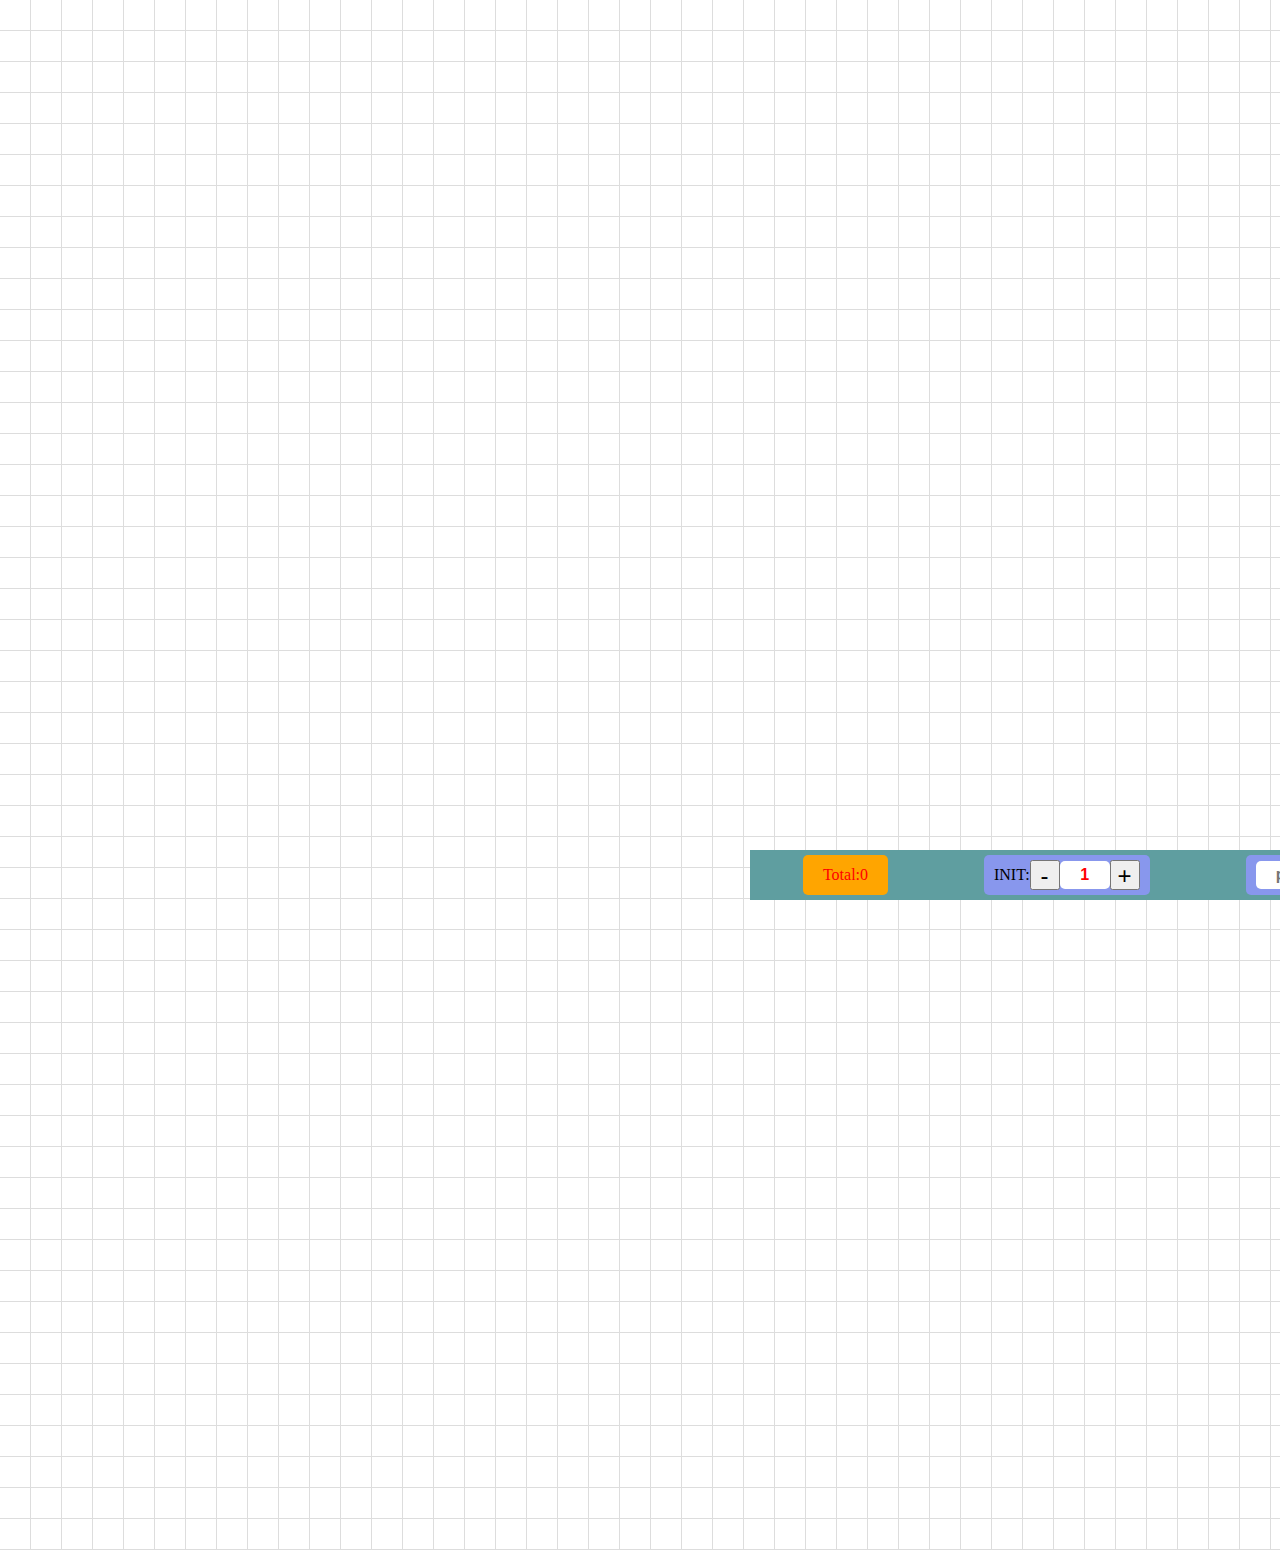
==== index.html @ e3d79e98 "fix bug url" ====
<!DOCTYPE html>
<html lang="fr">
  <head>
    <meta charset="UTF-8" />
    <meta name="viewport" content="width=device-width, initial-scale=1.0" />
    <title>Grille de Factorisation</title>
    <link rel="stylesheet" href="style.css" />
    <script defer src="script.js"></script>
    <script defer src="primes.js"></script>
  </head>

  <body>
    <div class="container" id="container"></div>

    <div class="options">
      <div class="compteur">
        <span>Total:</span>
        <span id="compteur">0</span>
      </div>

      <div class="container-input">
        <label for="init">INIT:</label>
        <button id="moins">-</button>
        <input type="number" placeholder="Init" id="init" value="1"/>
        <button id="plus">+</button>
      </div>

      <div class="container-pq">
        <input type="text" placeholder="p" id="nb_p">
        x
        <input type="text" placeholder="q" id="nb_q">
        =
        <span id="pq"></span>
      </div>

      <div class="container-input">
        <label for="n">N=</label>
        <input type="number" placeholder="n" id="n" value=""/>
      </div>

      <button id="reset">RESET</button>
      <a href="/square/square.html">To Calculate</a>
    </div>
  </body>
</html>
---- style.css ----
* {
  margin: 0;
  padding: 0;
}

body {
  font-family: Roboto;
  animation: fadeIn 1s;
}

input{
  border-radius: 5px;
}

.container {
  display: grid;
  grid-template-columns: repeat(100, 1fr);
  grid-template-rows: repeat(50, 1fr);
  user-select: none;
  color: white;
}

@keyframes fadeIn {
  from {
    opacity: 0;
  }
  to {
    opacity: 1;
  }
}

.box,
.ball {
  font-size: 12px;
  min-width: 30px;
  width: fit-content;
  aspect-ratio: 1;
  display: flex;
  justify-content: center;
  align-items: center;
  cursor: pointer;
  transition: all 0.1s;
  border-bottom: 1px solid #ddd;
  border-right: 1px solid #ddd;
}

.ball {
  /* border-radius: 50%; */
  background-color: #9e9e9e;
}

.prime {
  background-color: blue;
}

.square {
  background-color: green;
}

.nxq {
  background-color: purple;
}

.n {
  background-color: gold;
  color:black;
  font-weight: bold;
}

.compteur {
  display: flex;
  align-items: center;
  color: red;
  background-color: orange;
  border-radius: 5px;
  padding: 5px 20px;
}

.options {
  position: fixed;
  bottom: 0;
  left: 0;
  right: 0;
  padding: 5px;
  display: flex;
  justify-content: space-around;
  background-color: cadetblue;
}

#reset {
  width: 100px;
}

#moins,
#plus {
  width: 30px;
  height: 30px;
  font-size: 1.5rem;
}

.container-input {
  display: flex;
  align-items: center;
  border-radius: 5px;
  background-color: #8897ed;
  padding: 5px 10px;
}

input {
  border: none;
  width: 50px;
  height: 28px;
  color: red;
  outline: none;
  text-align: center;
  font-weight: bold;
  font-size: 1rem;
}

/* Chrome, Safari, Edge, Opera */
input::-webkit-outer-spin-button,
input::-webkit-inner-spin-button {
  -webkit-appearance: none;
  margin: 0;
}

/* Firefox */
input[type="number"] {
  -moz-appearance: textfield;
}

.container-pq {
  display: flex;
  align-items: center;
  border-radius: 5px;
  background-color: #8897ed;
  padding: 5px 10px;
}

.container-pq input {
  color: purple;
}

#pq {
  min-width: 10px;
  font-weight: bold;
  color: purple;
}

#n {
  font-weight: bold;
  color:black;
  background-color: gold;
}

a{
  text-decoration: none;
  background-color: yellowgreen;
  padding: 10px;
  color: purple;
  border-radius: 5px;
  font-weight: bold;
}
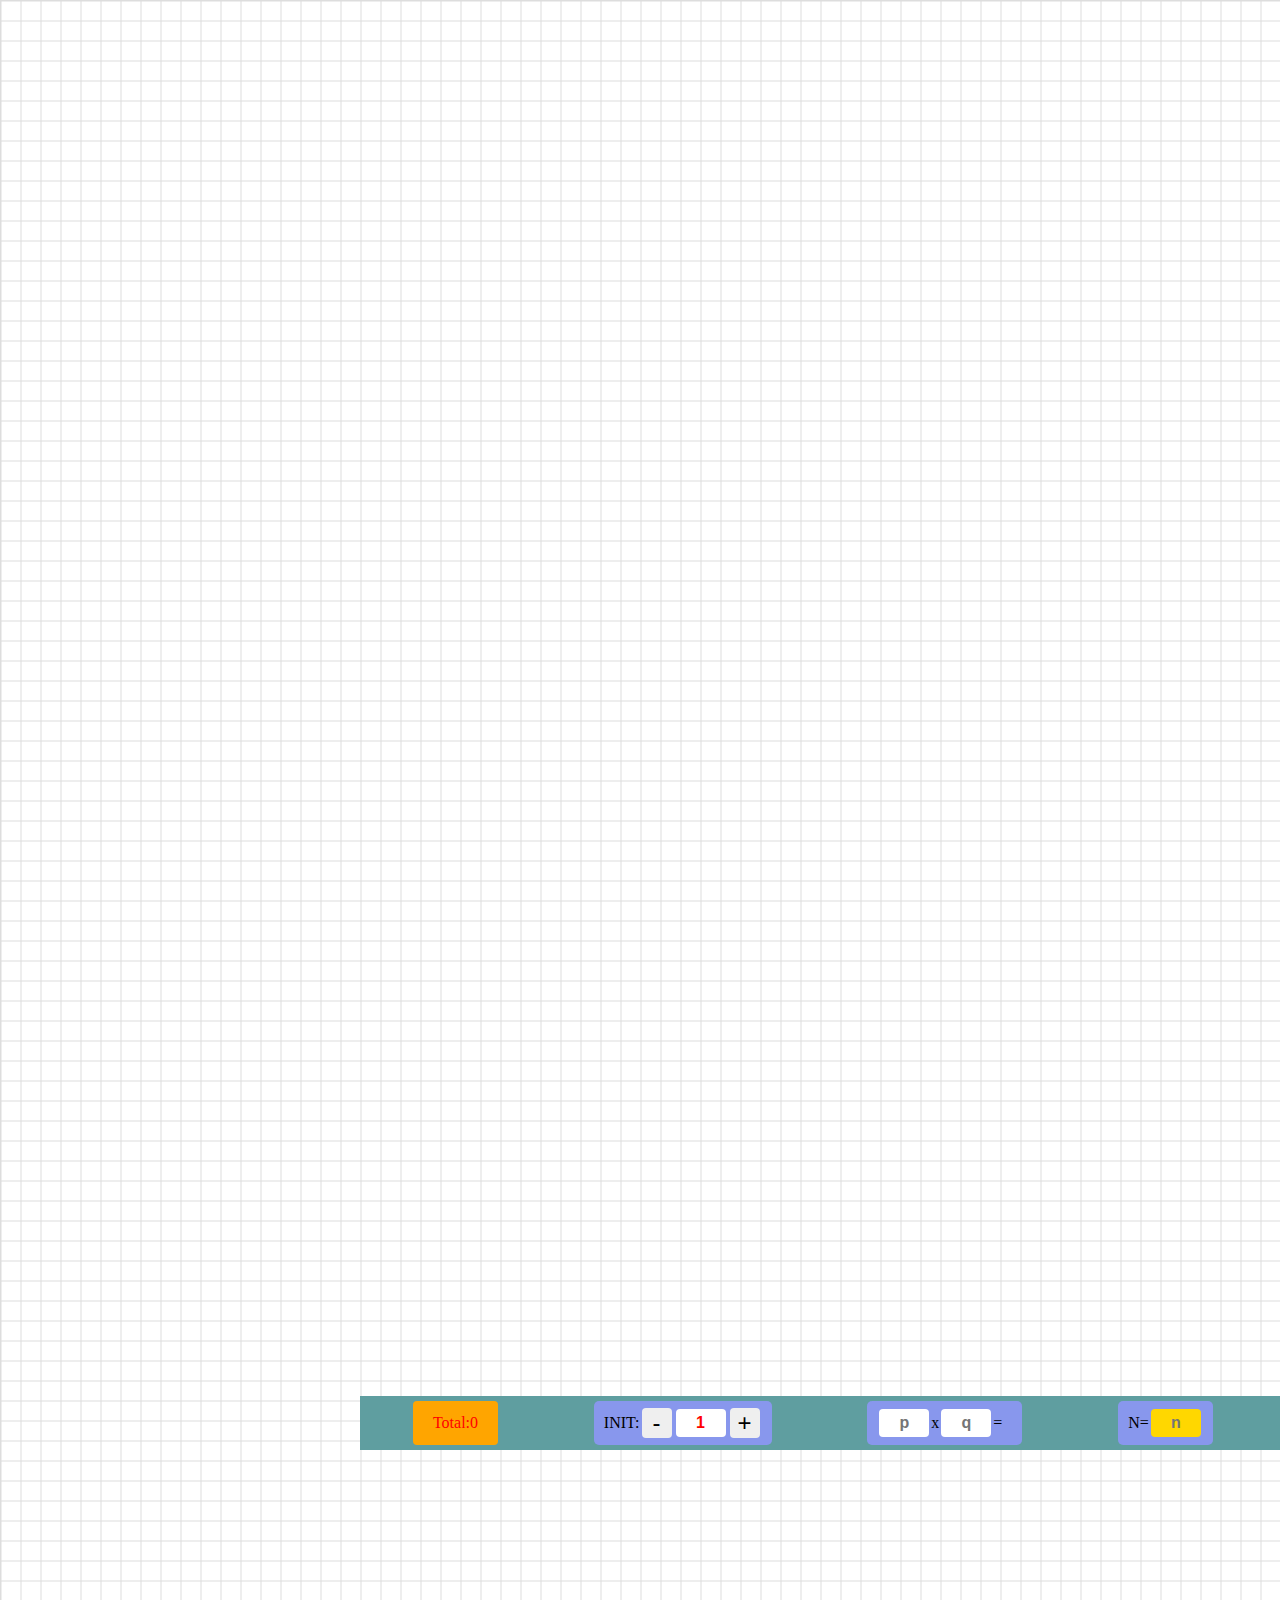
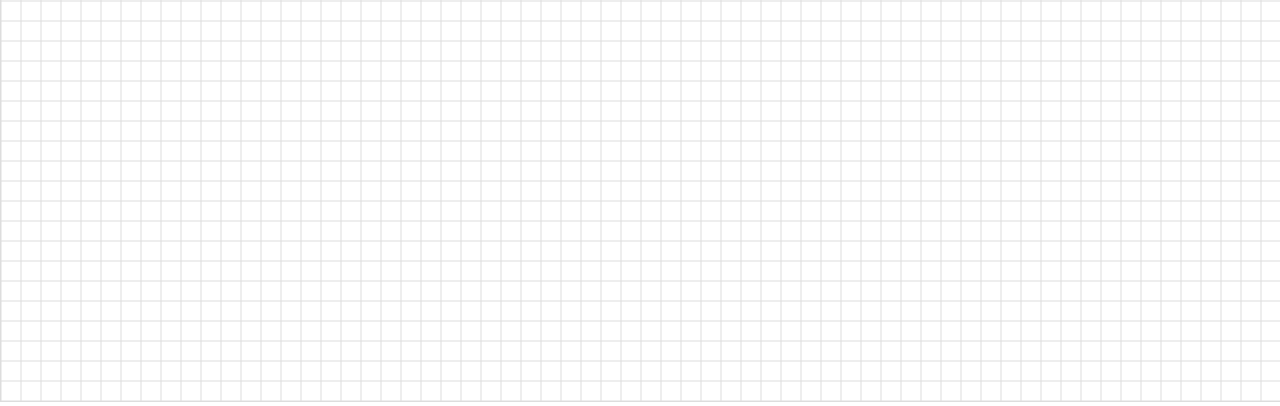
==== commit 84f0e440: "Refacto: use canvas instead of div" ====
--- a/index.html
+++ b/index.html
@@ -5,12 +5,10 @@
     <meta name="viewport" content="width=device-width, initial-scale=1.0" />
     <title>Grille de Factorisation</title>
     <link rel="stylesheet" href="style.css" />
-    <script defer src="script.js"></script>
-    <script defer src="primes.js"></script>
   </head>
 
   <body>
-    <div class="container" id="container"></div>
+    <canvas id="canvas"></canvas>
 
     <div class="options">
       <div class="compteur">
@@ -39,7 +37,10 @@
       </div>
 
       <button id="reset">RESET</button>
-      <a href="/square/square.html">To Calculate</a>
+      <a href="square.html">To Calculate</a>
     </div>
+
+    <script defer src="primes.js"></script>
+    <script defer src="script.js"></script>
   </body>
 </html>
--- a/style.css
+++ b/style.css
@@ -8,63 +8,40 @@
   animation: fadeIn 1s;
 }
 
-input{
-  border-radius: 5px;
+input {
+  border: none;
+  border-radius: 4px;
+  width: 50px;
+  height: 28px;
+  color: red;
+  outline: none;
+  text-align: center;
+  font-weight: bold;
+  font-size: 1rem;
+  margin: 2px;
 }
 
-.container {
-  display: grid;
-  grid-template-columns: repeat(100, 1fr);
-  grid-template-rows: repeat(50, 1fr);
-  user-select: none;
-  color: white;
+/* Chrome, Safari, Edge, Opera */
+input::-webkit-outer-spin-button,
+input::-webkit-inner-spin-button {
+  -webkit-appearance: none;
+  margin: 0;
 }
 
-@keyframes fadeIn {
-  from {
-    opacity: 0;
-  }
-  to {
-    opacity: 1;
-  }
+/* Firefox */
+input[type='number'] {
+  appearance: textfield;
 }
 
-.box,
-.ball {
-  font-size: 12px;
-  min-width: 30px;
-  width: fit-content;
-  aspect-ratio: 1;
-  display: flex;
-  justify-content: center;
-  align-items: center;
-  cursor: pointer;
-  transition: all 0.1s;
-  border-bottom: 1px solid #ddd;
-  border-right: 1px solid #ddd;
+button {
+  border: none;
+  border-radius: 4px;
 }
 
-.ball {
-  /* border-radius: 50%; */
-  background-color: #9e9e9e;
-}
 
-.prime {
-  background-color: blue;
-}
 
-.square {
-  background-color: green;
-}
-
-.nxq {
-  background-color: purple;
-}
-
-.n {
-  background-color: gold;
-  color:black;
-  font-weight: bold;
+#canvas {
+  border: 1px solid #ddd;
 }
 
 .compteur {
@@ -72,8 +49,8 @@
   align-items: center;
   color: red;
   background-color: orange;
-  border-radius: 5px;
   padding: 5px 20px;
+  border-radius: 4px;
 }
 
 .options {
@@ -88,7 +65,7 @@
 }
 
 #reset {
-  width: 100px;
+  padding: 4px 16px;
 }
 
 #moins,
@@ -96,6 +73,7 @@
   width: 30px;
   height: 30px;
   font-size: 1.5rem;
+  margin: 2px;
 }
 
 .container-input {
@@ -104,29 +82,6 @@
   border-radius: 5px;
   background-color: #8897ed;
   padding: 5px 10px;
-}
-
-input {
-  border: none;
-  width: 50px;
-  height: 28px;
-  color: red;
-  outline: none;
-  text-align: center;
-  font-weight: bold;
-  font-size: 1rem;
-}
-
-/* Chrome, Safari, Edge, Opera */
-input::-webkit-outer-spin-button,
-input::-webkit-inner-spin-button {
-  -webkit-appearance: none;
-  margin: 0;
-}
-
-/* Firefox */
-input[type="number"] {
-  -moz-appearance: textfield;
 }
 
 .container-pq {
@@ -149,15 +104,26 @@
 
 #n {
   font-weight: bold;
-  color:black;
+  color: black;
   background-color: gold;
 }
 
-a{
+a {
+  display: flex;
+  align-items: center;
   text-decoration: none;
   background-color: yellowgreen;
   padding: 10px;
   color: purple;
-  border-radius: 5px;
+  border-radius: 4px;
   font-weight: bold;
 }
+
+@keyframes fadeIn {
+  from {
+    opacity: 0;
+  }
+  to {
+    opacity: 1;
+  }
+}
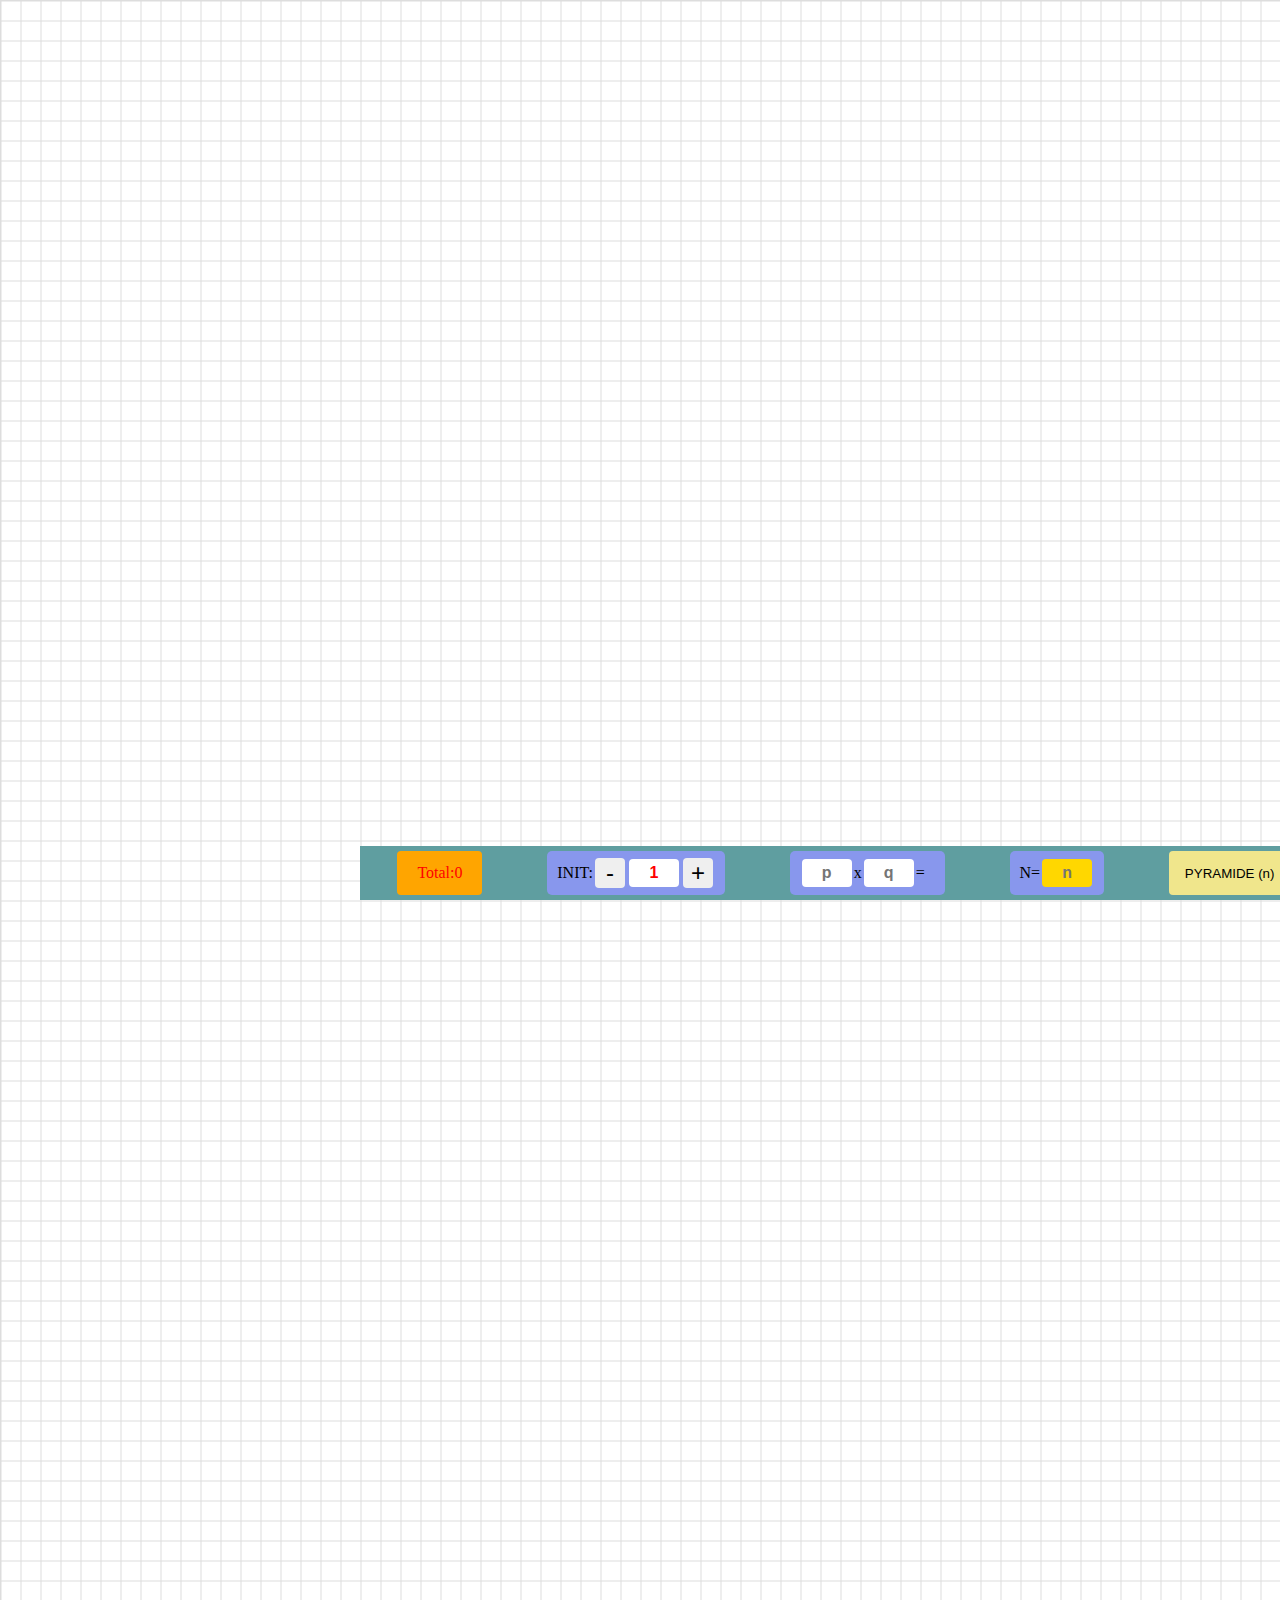
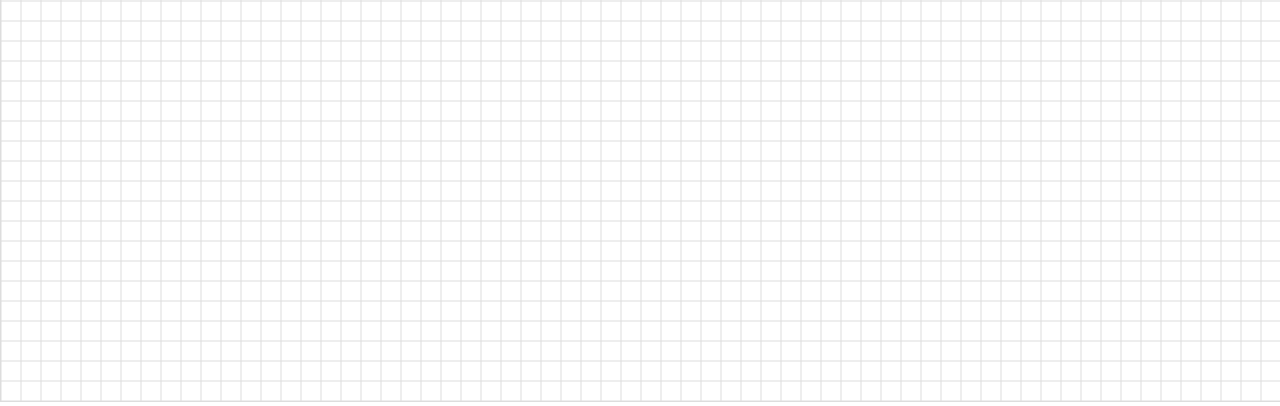
==== commit 4c8a8423: "Feat: draw pyramide" ====
--- a/index.html
+++ b/index.html
@@ -11,32 +11,35 @@
     <canvas id="canvas"></canvas>
 
     <div class="options">
-      <div class="compteur">
+      <div class="counter">
         <span>Total:</span>
-        <span id="compteur">0</span>
+        <span id="counter">0</span>
       </div>
 
-      <div class="container-input">
+      <div class="input-container">
         <label for="init">INIT:</label>
-        <button id="moins">-</button>
-        <input type="number" placeholder="Init" id="init" value="1"/>
-        <button id="plus">+</button>
+        <button id="decrement">-</button>
+        <input type="number" placeholder="Init" id="init" value="1" />
+        <button id="increment">+</button>
       </div>
 
-      <div class="container-pq">
-        <input type="text" placeholder="p" id="nb_p">
+      <div class="pq-container">
+        <input type="text" placeholder="p" id="p" />
         x
-        <input type="text" placeholder="q" id="nb_q">
+        <input type="text" placeholder="q" id="q" />
         =
         <span id="pq"></span>
       </div>
 
-      <div class="container-input">
+      <div class="input-container">
         <label for="n">N=</label>
-        <input type="number" placeholder="n" id="n" value=""/>
+        <input type="number" placeholder="n" id="n" value="" />
       </div>
 
+      <button id="pyramide">PYRAMIDE (n)</button>
       <button id="reset">RESET</button>
+
+
       <a href="square.html">To Calculate</a>
     </div>
 
--- a/style.css
+++ b/style.css
@@ -1,6 +1,7 @@
 * {
   margin: 0;
   padding: 0;
+  box-sizing: border-box;
 }
 
 body {
@@ -36,15 +37,14 @@
 button {
   border: none;
   border-radius: 4px;
+  cursor: pointer;
 }
-
-
 
 #canvas {
   border: 1px solid #ddd;
 }
 
-.compteur {
+.counter {
   display: flex;
   align-items: center;
   color: red;
@@ -68,15 +68,15 @@
   padding: 4px 16px;
 }
 
-#moins,
-#plus {
+#decrement,
+#increment {
   width: 30px;
   height: 30px;
   font-size: 1.5rem;
   margin: 2px;
 }
 
-.container-input {
+.input-container {
   display: flex;
   align-items: center;
   border-radius: 5px;
@@ -84,7 +84,7 @@
   padding: 5px 10px;
 }
 
-.container-pq {
+.pq-container {
   display: flex;
   align-items: center;
   border-radius: 5px;
@@ -92,7 +92,7 @@
   padding: 5px 10px;
 }
 
-.container-pq input {
+.pq-container input {
   color: purple;
 }
 
@@ -119,6 +119,11 @@
   font-weight: bold;
 }
 
+#pyramide {
+  padding: 4px 16px;
+  background-color: khaki;
+}
+
 @keyframes fadeIn {
   from {
     opacity: 0;
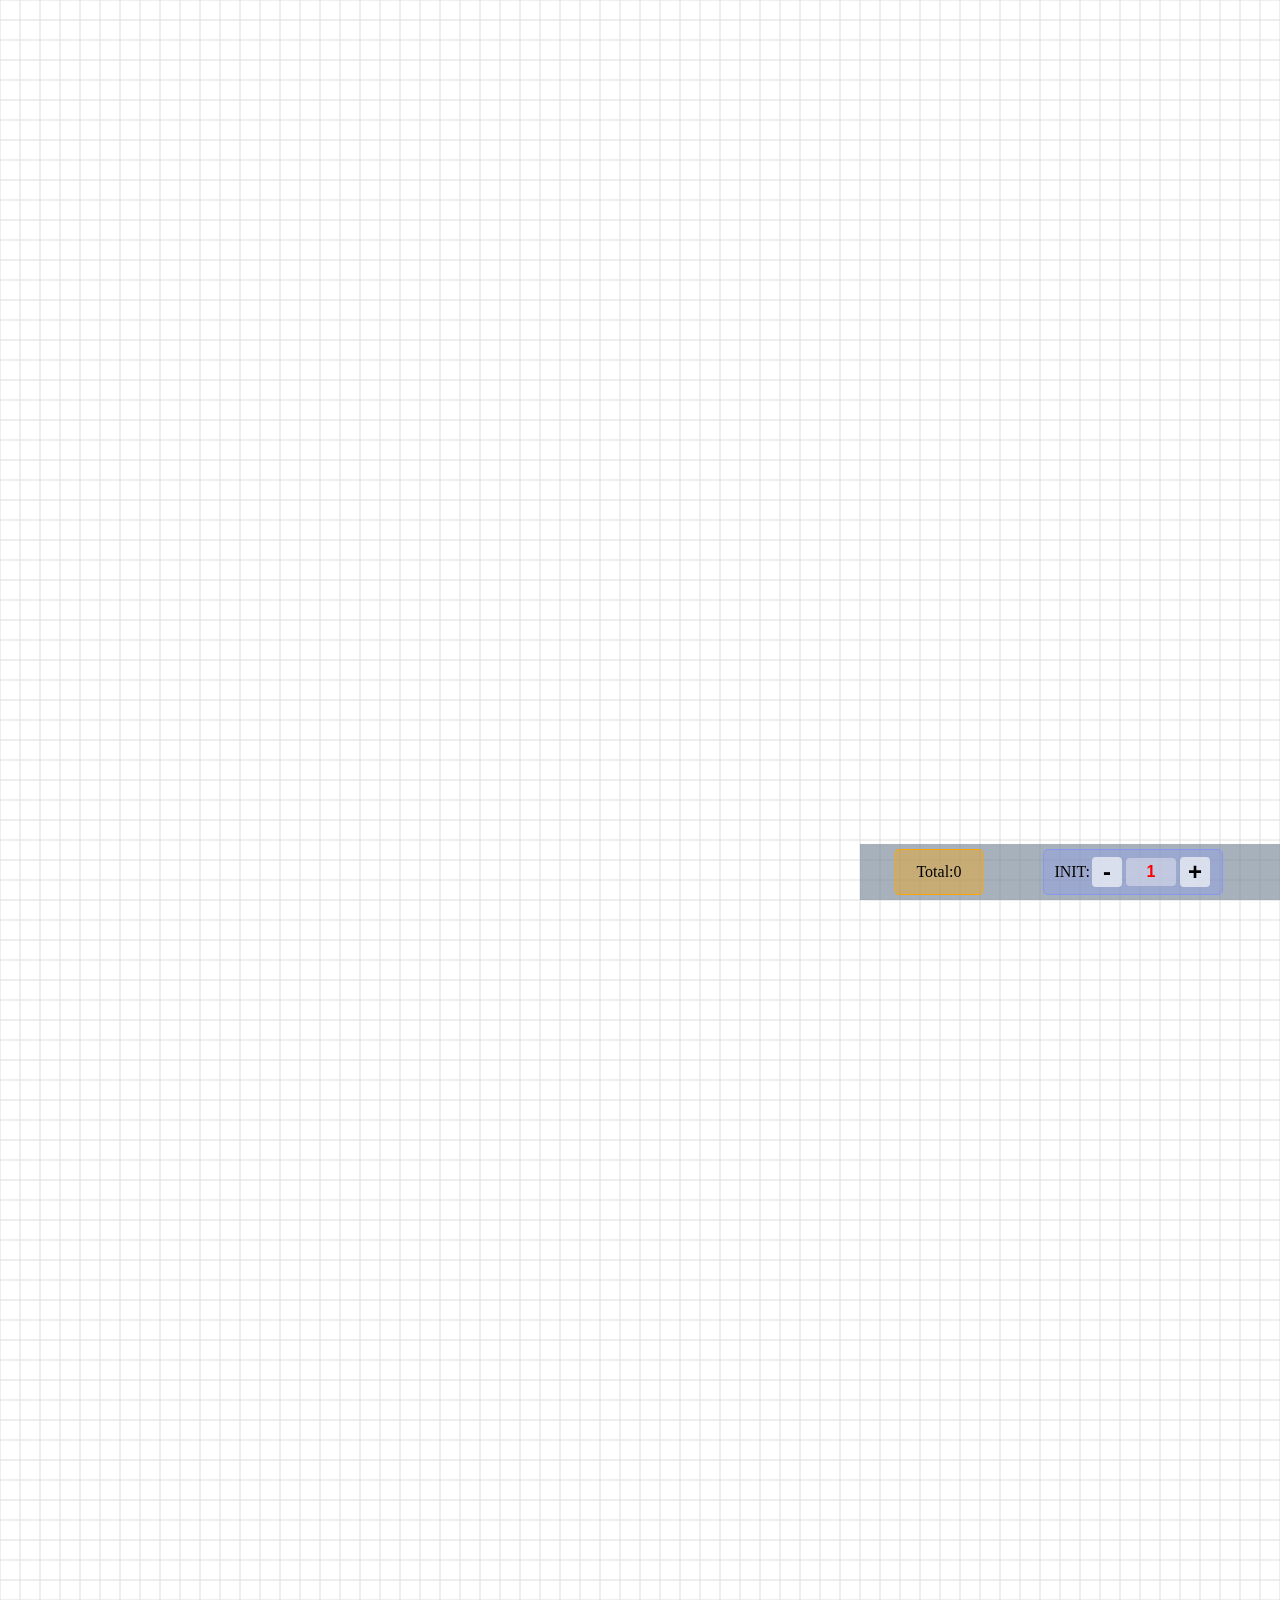
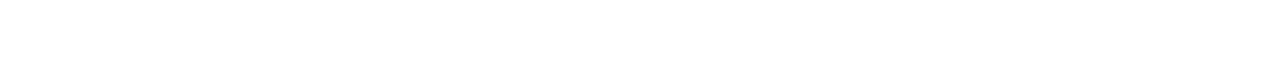
==== commit 1e8fb5ab: "Refacto: améliorer l'interaction utilisateur et la gestion des entrées" ====
--- a/index.html
+++ b/index.html
@@ -24,16 +24,16 @@
       </div>
 
       <div class="pq-container">
-        <input type="text" placeholder="p" id="p" />
+        <input type="number" placeholder="p" id="p" autocomplete="off"/>
         x
-        <input type="text" placeholder="q" id="q" />
+        <input type="number" placeholder="q" id="q" autocomplete="off"/>
         =
         <span id="pq"></span>
       </div>
 
       <div class="input-container">
         <label for="n">N=</label>
-        <input type="number" placeholder="n" id="n" value="" />
+        <input type="number" placeholder="n" id="n" autocomplete="off"/>
       </div>
 
       <button id="pyramide">PYRAMIDE (n)</button>
--- a/style.css
+++ b/style.css
@@ -20,6 +20,7 @@
   font-weight: bold;
   font-size: 1rem;
   margin: 2px;
+  background-color: rgba(255, 255, 255, 0.374);
 }
 
 /* Chrome, Safari, Edge, Opera */
@@ -37,18 +38,18 @@
 button {
   border: none;
   border-radius: 4px;
+  padding-inline: 16px;
   cursor: pointer;
+  font-weight: bold;
 }
 
-#canvas {
-  border: 1px solid #ddd;
-}
+canvas{margin-bottom: 54px;}
 
 .counter {
   display: flex;
   align-items: center;
-  color: red;
-  background-color: orange;
+  border: solid 1px orange;
+  background-color: rgba(255, 166, 0, 0.371);
   padding: 5px 20px;
   border-radius: 4px;
 }
@@ -61,26 +62,25 @@
   padding: 5px;
   display: flex;
   justify-content: space-around;
-  background-color: cadetblue;
-}
-
-#reset {
-  padding: 4px 16px;
+  background-color: rgba(119, 136, 153, 0.655);
 }
 
 #decrement,
 #increment {
+  padding: 0;  
   width: 30px;
   height: 30px;
   font-size: 1.5rem;
   margin: 2px;
+  background-color: rgba(255, 255, 255, 0.633);
 }
 
 .input-container {
   display: flex;
   align-items: center;
   border-radius: 5px;
-  background-color: #8897ed;
+  border: solid 1px #8897ed;
+  background-color: #8897ed5b;
   padding: 5px 10px;
 }
 
@@ -88,7 +88,8 @@
   display: flex;
   align-items: center;
   border-radius: 5px;
-  background-color: #8897ed;
+  border: solid 1px #8897ed;
+  background-color: #8897ed5b;
   padding: 5px 10px;
 }
 
@@ -105,23 +106,29 @@
 #n {
   font-weight: bold;
   color: black;
-  background-color: gold;
+  background-color: rgba(255, 217, 0, 0.393);
+}
+
+#reset{
+  border: solid 1px white ;
+  background-color: rgba(255, 255, 255, 0.374);
 }
 
 a {
   display: flex;
   align-items: center;
   text-decoration: none;
-  background-color: yellowgreen;
-  padding: 10px;
+  border: solid 1px purple;
+  background-color: rgba(153, 205, 50, 0.427);
+  padding-inline: 16px;
   color: purple;
   border-radius: 4px;
   font-weight: bold;
 }
 
 #pyramide {
-  padding: 4px 16px;
-  background-color: khaki;
+  border: solid 1px gold;
+  background-color: rgba(240, 230, 140, 0.419);
 }
 
 @keyframes fadeIn {
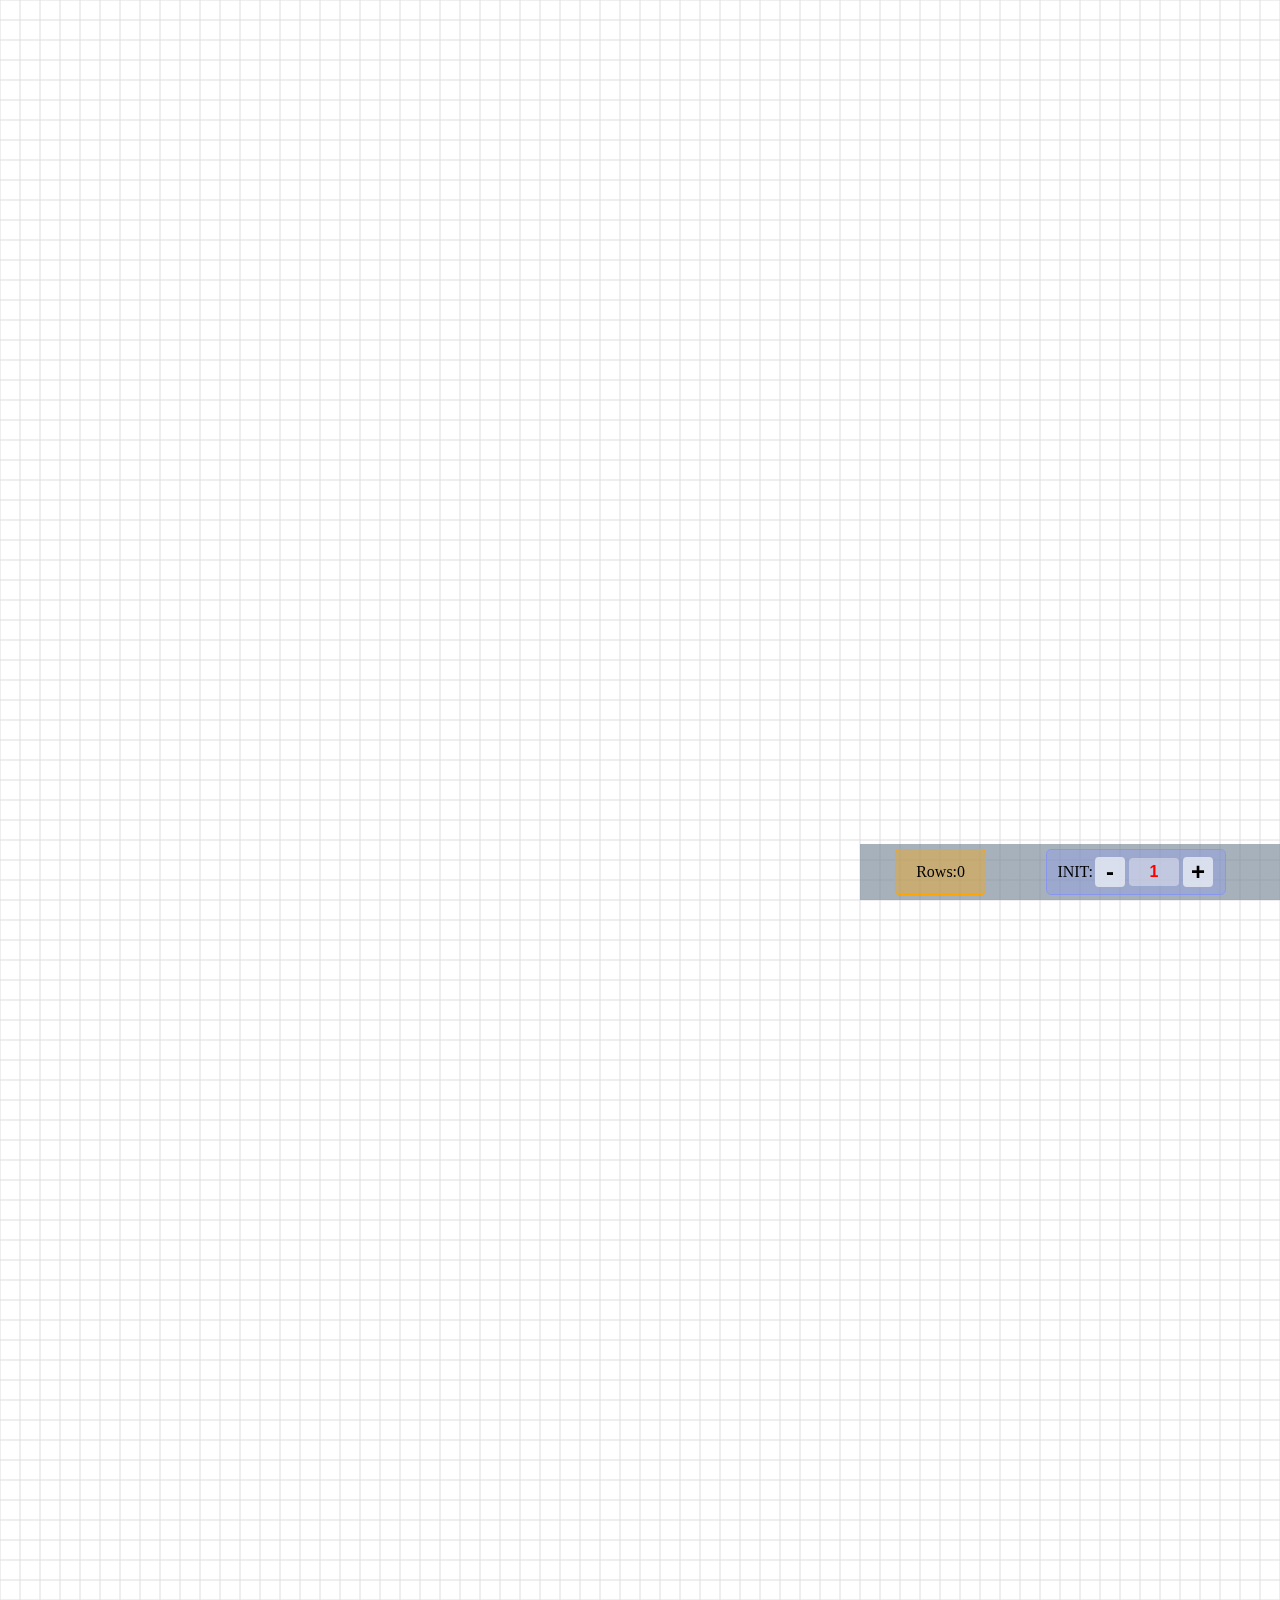
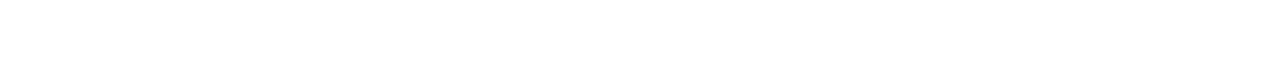
==== commit 8ff7d990: "Feat: Count of Rows occupied" ====
--- a/index.html
+++ b/index.html
@@ -1,5 +1,5 @@
 <!DOCTYPE html>
-<html lang="fr">
+<html lang="en" translate="no">
   <head>
     <meta charset="UTF-8" />
     <meta name="viewport" content="width=device-width, initial-scale=1.0" />
@@ -12,8 +12,8 @@
 
     <div class="options">
       <div class="counter">
-        <span>Total:</span>
-        <span id="counter">0</span>
+        <span>Rows: </span>
+        <span id="rowCounter">0</span>
       </div>
 
       <div class="input-container">
@@ -24,21 +24,20 @@
       </div>
 
       <div class="pq-container">
-        <input type="number" placeholder="p" id="p" autocomplete="off"/>
+        <input type="number" placeholder="p" id="p" autocomplete="off" />
         x
-        <input type="number" placeholder="q" id="q" autocomplete="off"/>
+        <input type="number" placeholder="q" id="q" autocomplete="off" />
         =
         <span id="pq"></span>
       </div>
 
       <div class="input-container">
         <label for="n">N=</label>
-        <input type="number" placeholder="n" id="n" autocomplete="off"/>
+        <input type="number" placeholder="n" id="n" autocomplete="off" />
       </div>
 
       <button id="pyramide">PYRAMIDE (n)</button>
       <button id="reset">RESET</button>
-
 
       <a href="square.html">To Calculate</a>
     </div>
--- a/style.css
+++ b/style.css
@@ -7,6 +7,7 @@
 body {
   font-family: Roboto;
   animation: fadeIn 1s;
+  user-select: none;
 }
 
 input {
@@ -21,6 +22,11 @@
   font-size: 1rem;
   margin: 2px;
   background-color: rgba(255, 255, 255, 0.374);
+  transition: background-color 0.3s;
+
+  &:hover {
+    background-color: white;
+  }
 }
 
 /* Chrome, Safari, Edge, Opera */
@@ -41,9 +47,12 @@
   padding-inline: 16px;
   cursor: pointer;
   font-weight: bold;
+  transition: background-color 0.3s, border-color 0.3s;
 }
 
-canvas{margin-bottom: 54px;}
+canvas {
+  margin-bottom: 54px;
+}
 
 .counter {
   display: flex;
@@ -67,12 +76,16 @@
 
 #decrement,
 #increment {
-  padding: 0;  
+  padding: 0;
   width: 30px;
   height: 30px;
   font-size: 1.5rem;
   margin: 2px;
   background-color: rgba(255, 255, 255, 0.633);
+
+  &:hover {
+    background-color: white;
+  }
 }
 
 .input-container {
@@ -107,11 +120,20 @@
   font-weight: bold;
   color: black;
   background-color: rgba(255, 217, 0, 0.393);
+
+  &:hover {
+    background-color: rgb(255, 217, 0);
+  }
 }
 
-#reset{
-  border: solid 1px white ;
+#reset {
+  border: solid 1px white;
   background-color: rgba(255, 255, 255, 0.374);
+
+  &:hover {
+    background-color: white;
+    border-color: lightslategray;
+  }
 }
 
 a {
@@ -124,11 +146,22 @@
   color: purple;
   border-radius: 4px;
   font-weight: bold;
+  transition: background-color 0.3s, border-color 0.3s;
+
+  &:hover {
+    background-color: rgb(153, 205, 50);
+    border-color: lightslategray;
+  }
 }
 
 #pyramide {
   border: solid 1px gold;
   background-color: rgba(240, 230, 140, 0.419);
+
+  &:hover {
+    background-color: gold;
+    border-color: lightslategray;
+  }
 }
 
 @keyframes fadeIn {
